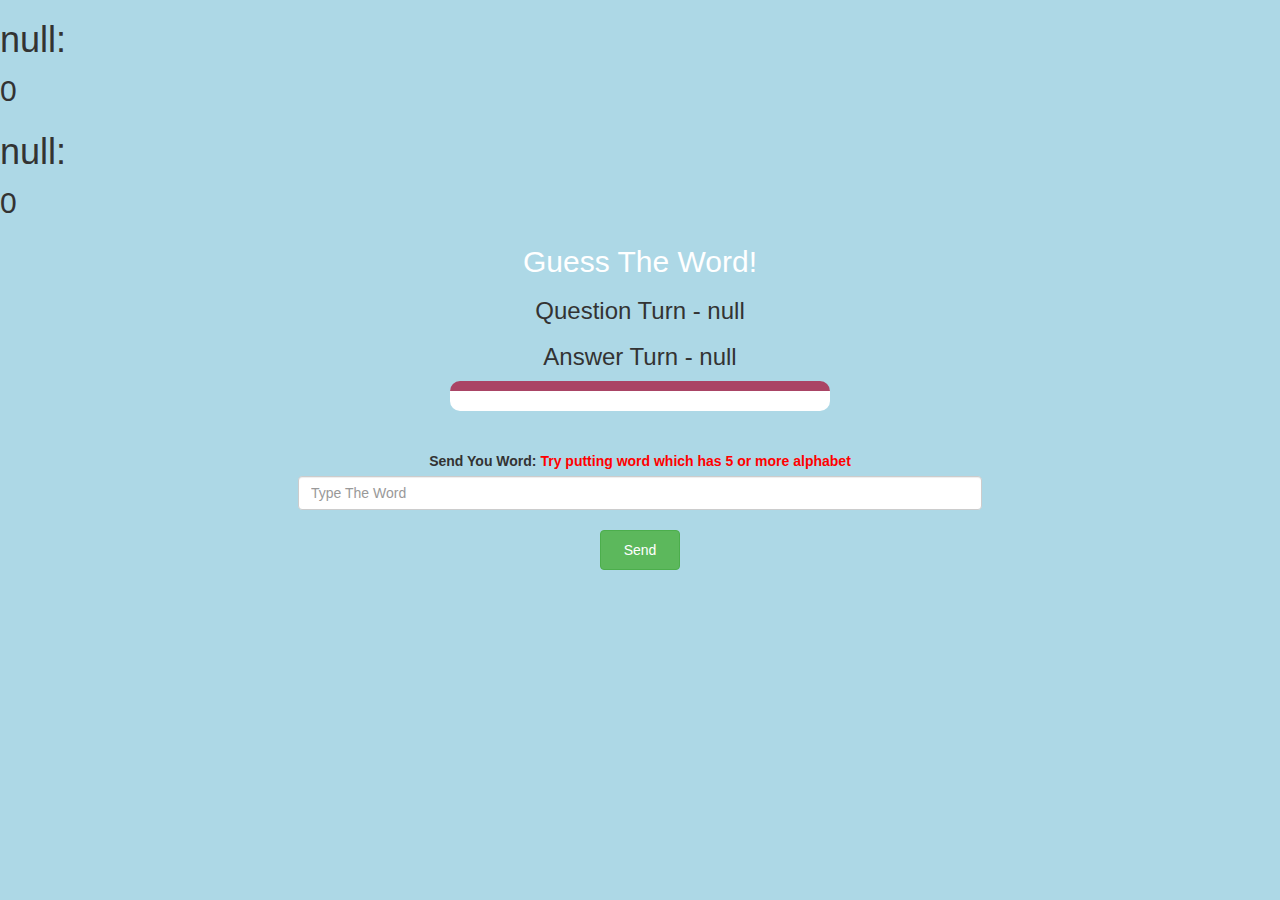
==== game_page.html @ 056a865c "Add files via upload" ====
<!DOCTYPE html>
<html>

<head>
	<title>Guess The Word</title>

	<meta name="viewport" content="width=device-width, initial-scale=1">
	<link rel="stylesheet" href="https://maxcdn.bootstrapcdn.com/bootstrap/3.4.0/css/bootstrap.min.css">
	<script src="https://ajax.googleapis.com/ajax/libs/jquery/3.4.1/jquery.min.js"></script>
	<script src="https://maxcdn.bootstrapcdn.com/bootstrap/3.4.0/js/bootstrap.min.js"></script>

	<link rel="stylesheet" type="text/css" href="game.css">
</head>

<body>

	<h1 id="player_1"></h1>
	<span id="player1_score" style="font-size: 30px;"></span>
	<br>
	<h1 id="player_2"></h1> <span id="player2_score" style="font-size: 30px;"></span>
	<br>

	<div class="container">
		<center>
			<h2 style="color: white;">Guess The Word!</h2>
			<h3 id="Player_question"></h3>
			<h3 id="Player_answer"></h3>
			<div id="output" class="col-lg-4 col-sm-8 col-xs-11">

			</div>

			<br>
			<br>

			<label>Send You Word: <b style="color: red">Try putting word which has 5 or more alphabet</b></label>
			<br>
			<input type="text" id="word" class="form-control" placeholder="Type The Word">
			<br>
			<button onclick="Send();" class="btn btn-success" style="width=30%">Send</button>
		</center>
	</div>

	<script src="game_game.js"></script>
</body>

</html>
---- game.css ----
body
{
	background: lightblue;
}

	.login_div1 , .login_div2
	{
		background: white;
		padding: 10px;
		float: none;
		border-radius: 15px;
	}


#player1_name , #player2_name
{
	display: inline-block;
	width: 80%;
}
#word
{
	width: 60%;
}
#word_display
{
	letter-spacing: 5px;
}
#output
{
background: white;
border-radius: 10px;
border-top: 10px solid #AA4465;
padding: 10px;
float: none;
text-align: left;
}
.btn{
	width: 80px;
	height: 40px;
}
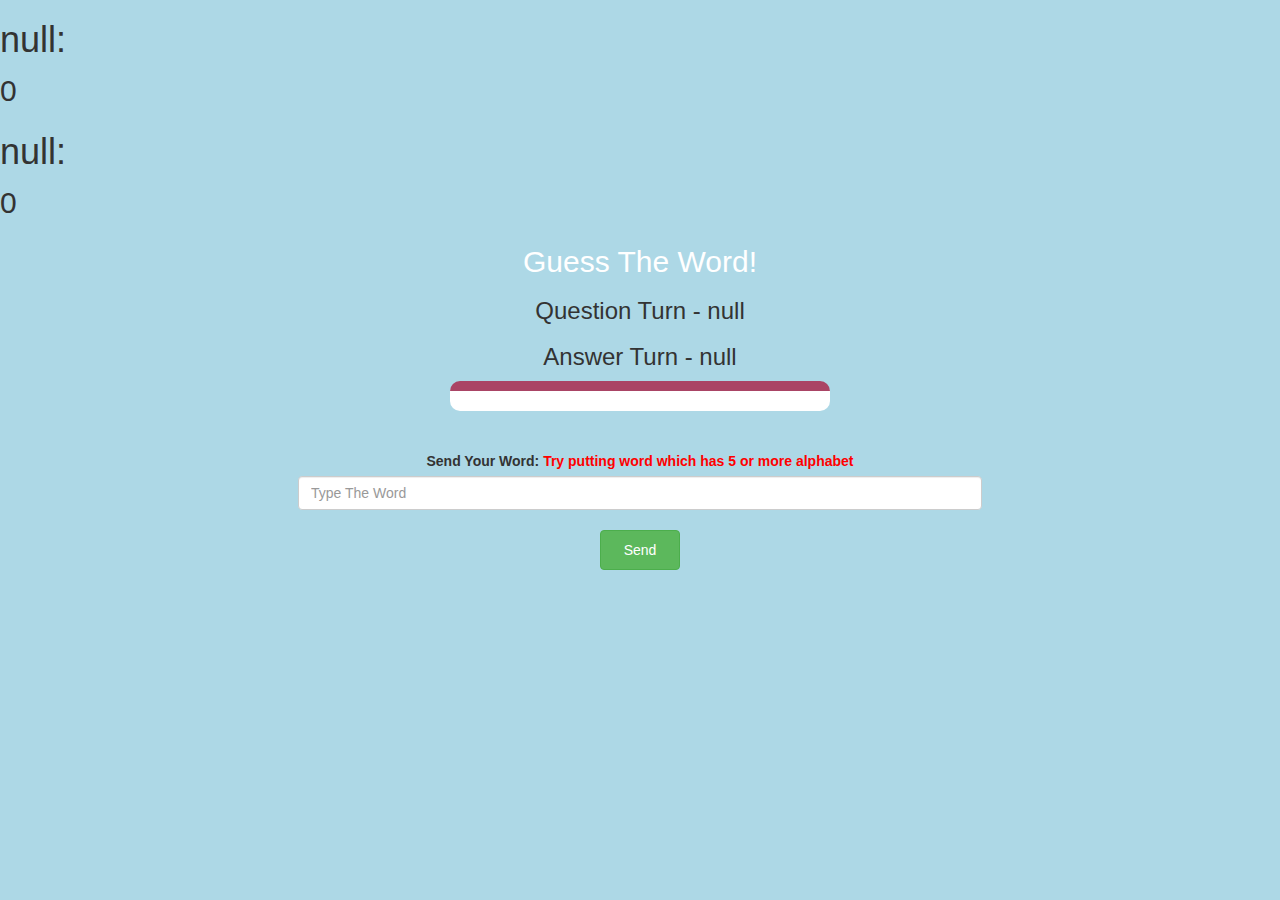
==== commit f1024f2a: "Update game_page.html" ====
--- a/game_page.html
+++ b/game_page.html
@@ -32,7 +32,7 @@
 			<br>
 			<br>
 
-			<label>Send You Word: <b style="color: red">Try putting word which has 5 or more alphabet</b></label>
+			<label>Send Your Word: <b style="color: red">Try putting word which has 5 or more alphabet</b></label>
 			<br>
 			<input type="text" id="word" class="form-control" placeholder="Type The Word">
 			<br>
@@ -43,4 +43,4 @@
 	<script src="game_game.js"></script>
 </body>
 
-</html>+</html>
